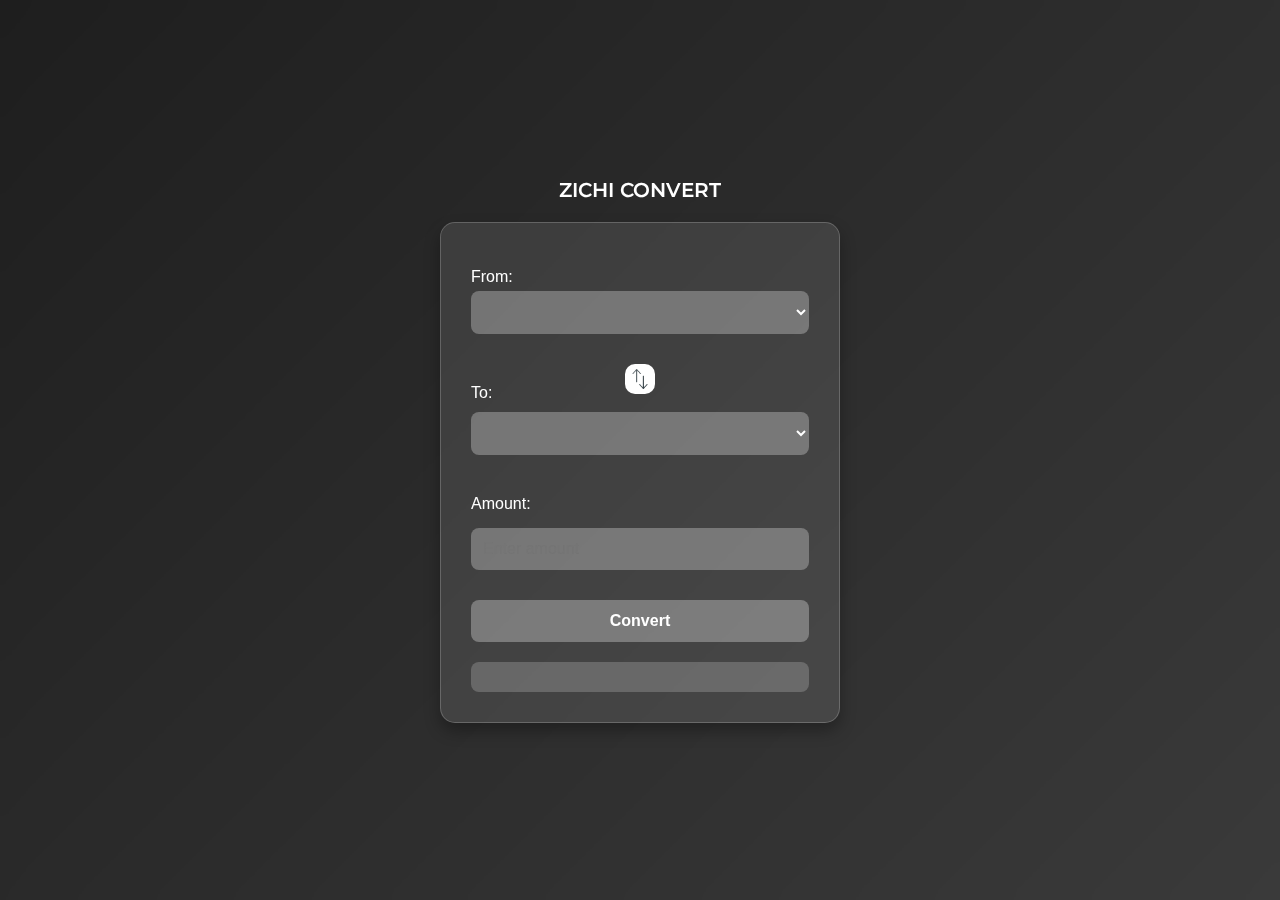
==== index.html @ 3b932ffd "changed Currency.html to Index.html" ====
<!DOCTYPE html>
<html lang="en">
  <head>
    <meta charset="UTF-8" />
    <meta name="viewport" content="width=device-width, initial-scale=1.0" />
    <title>Currency Converter</title>
    <link rel="stylesheet" href="currency.css" />
  </head>
  <body>
    <div>
      <header>
        <h1>Zichi Convert</h1>
      </header>

      <div class="converter-box">
        <div class="input-group">
          <label for="from-currency">From:</label>
          <select id="fromCurrency"></select>
        </div>

        <button id="swap" class="swapButton">
          <img
            src="img/arrows.png"
            alt=""
            width="35px"
            height="35px"
            style="background-color: white"
            id="arrow"
          />
        </button>

        <div class="input-group">
          <label for="to-currency" class="to-currency">To:</label>
          <select id="toCurrency"></select>
        </div>

        <div class="input-group">
          <label for="amount" class="amount">Amount:</label>
          <input type="number" id="amount" placeholder="Enter amount" />
        </div>

        <button id="convert">Convert</button>

        <div class="result-box">
          <p id="result" class="result"></p>
        </div>
      </div>
    </div>

    <script src="currency.js"></script>
  </body>
</html>
---- currency.css ----
/*

----01 TYPOGRAPHY SYSTEM

SPACING SYSTEM (px)
2 / 4 / 8 / 12 / 16 / 24 / 32 / 48 / 64 / 80 / 96 / 128



FONT SIZE SYSTEM (px)
10 / 12 / 14 / 16 / 18 / 20 / 24 / 30 / 36 / 44 / 52 / 62 / 74 / 86 / 98

*/

@import url('https://fonts.googleapis.com/css2?family=Montserrat:wght@600');

/* Classy font for the header */

* {
  margin: 0;
  padding: 0;
  box-sizing: border-box;
  font-family: 'Poppins', sans-serif;
}

html {
  font-size: 62.5%;
}

body {
  margin: 0;
  padding: 0;
  display: flex;
  background: linear-gradient(135deg, #1e1e1e, #3a3a3a);
  backdrop-filter: blur(10px);
  display: flex;
  justify-content: center;
  align-items: center;
  min-height: 100vh;
  overflow: hidden;
  overflow-y: auto;
}

h1 {
  font-family: 'Montserrat', sans-serif;
  color: #ffffff;
  font-size: 2.6rem;
  font-weight: 600;
  text-transform: uppercase;
  margin-bottom: 2rem;

  margin-top: 2rem; /* Add space above */
  margin-bottom: 2.5rem; /* Space below */
  text-align: center;
}

.converter-box {
  font-family: 'Poppins', sans-serif;
  background: rgba(255, 255, 255, 0.1);
  border-radius: 1.5rem;
  padding: 3rem;
  width: 100%;
  text-align: center;
  box-shadow: 0 8px 16px rgba(0, 0, 0, 0.3);
  backdrop-filter: blur(20px);
  border: 1px solid rgba(255, 255, 255, 0.2);
  margin: 20px 0;
  min-width: 40rem;
  max-height: 90vh; /* Prevents it from getting too large */
  overflow-y: auto; /* Scroll if necessary */
}

.input-group {
  margin: 15px 0;
  text-align: left;
}

label {
  display: block;
  font-size: 1.6rem;
  color: #ffffff;
  margin-bottom: 5px;
}
.to-currency {
  margin-bottom: 10px;
  margin-top: -40px;
}

select option {
  min-width: max-content; /* Expands width to fit the content */
  white-space: nowrap; /* Prevents wrapping */
  color: black; /* Ensures options inside dropdown remain readable */
  background: white;
}

select {
  width: 100%; /* Full width for the main box */
  /* You can adjust this */
  overflow: hidden;
  color: white; /* Forces white text */
}

select,
input {
  width: 100%;
  padding: 12px;

  border: none;
  border-radius: 8px;
  font-size: 1.6rem;
  background: rgba(255, 255, 255, 0.2);

  outline: none;
  transition: 0.3s;
  backdrop-filter: blur(10px);
}

button {
  background: rgba(255, 255, 255, 0.3);
  border: none;
  padding: 1.2rem;
  width: 100%;
  border-radius: 8px;
  font-size: 1.8rem;
  cursor: pointer;
  margin-top: 1.5rem;
  color: #ffffff;
  transition: 0.3s;
  font-weight: bold;
}

button:hover {
  background: rgba(255, 255, 255, 0.5);
}

button:active {
  background: rgba(255, 255, 255, 0.7);
}

/* Swap Button Styling */
#swap {
  border: none;
  border-radius: 50%;
  display: flex;
  justify-content: center;
  align-items: center;
  transition: all 0.6s ease-in-out;
  background: none;
  margin: 15px auto; /* Centers the button horizontally */
  position: relative;
  padding-bottom: 3rem;
}

#arrow {
  color: #ffffff;
  border-radius: 10px;
  padding: 5px;
  width: 35px;
  height: 35px;
  transition: transform 0.6s ease-in-out;
}

#swap:hover #arrow {
  transform: rotate(180deg);
}

.amount {
  margin-top: 4rem;
  padding-bottom: 10px;
  color: white;
}

#amount {
  color: white;
}

.result-box {
  margin-top: 2rem;
  padding: 1.5rem;
  background: rgba(255, 255, 255, 0.2);
  border-radius: 8px;
}

.result {
  color: #ffffff;
  font-size: 2rem;
  font-weight: bold;
}

@media (max-width: 500px) {
  .converter-box {
    width: 100%;
    max-width: 400px;
    padding: 1.5rem;
  }
}

h1 {
  max-height: 90vh; /* Prevents it from getting too large */
  overflow-y: auto; /* Scroll if necessary */
}

label,
select,
input {
  font-size: 1.6rem; /* Adjust input text size */
}

button {
  font-size: 1.6rem;
}

#swap {
  width: 40px; /* Reduce size */
  height: 40px;
  display: flex;
  justify-content: center;
  align-items: center;
  margin: 25px auto; /* Centers the button */
  padding: 20px;
}

#arrow {
  width: 30px; /* Reduce arrow size */
  height: 30px;
}

h1 {
  font-size: 20px; /* Adjust this as needed */
  margin-bottom: 10px; /* Reduce spacing below */
}
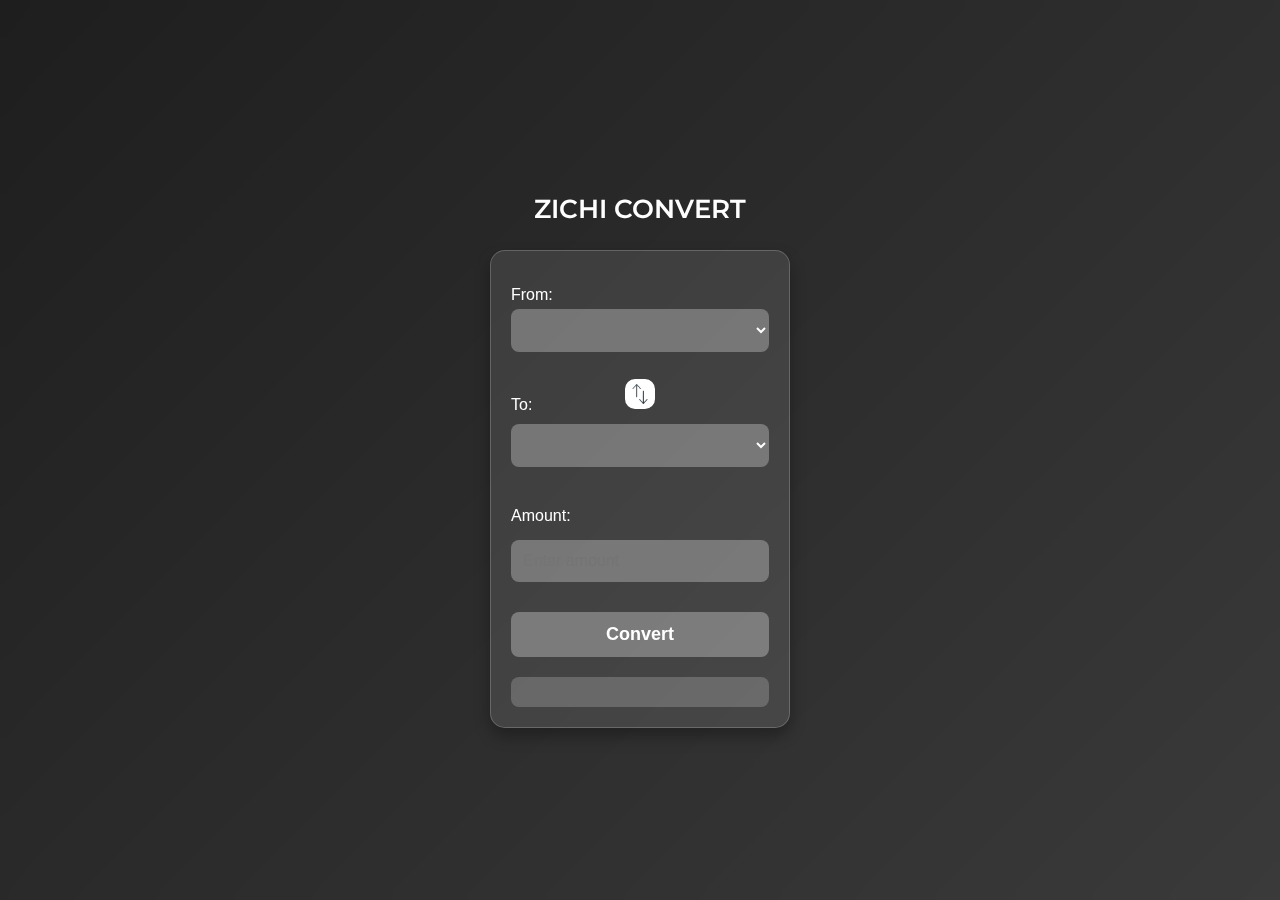
==== commit 1d6590a4: "Updated responsiveness" ====
--- a/index.html
+++ b/index.html
@@ -2,7 +2,11 @@
 <html lang="en">
   <head>
     <meta charset="UTF-8" />
-    <meta name="viewport" content="width=device-width, initial-scale=1.0" />
+    <meta
+      name="viewport"
+      content="width=device-width, initial-scale=1, maximum-scale=1"
+    />
+
     <title>Currency Converter</title>
     <link rel="stylesheet" href="currency.css" />
   </head>
@@ -22,8 +26,8 @@
           <img
             src="img/arrows.png"
             alt=""
-            width="35px"
-            height="35px"
+            width="30px"
+            height="30px"
             style="background-color: white"
             id="arrow"
           />
--- a/currency.css
+++ b/currency.css
@@ -28,17 +28,13 @@
 }
 
 body {
-  margin: 0;
-  padding: 0;
-  display: flex;
-  background: linear-gradient(135deg, #1e1e1e, #3a3a3a);
-  backdrop-filter: blur(10px);
   display: flex;
   justify-content: center;
   align-items: center;
-  min-height: 100vh;
-  overflow: hidden;
-  overflow-y: auto;
+  min-height: 100dvh;
+  background: linear-gradient(135deg, #1e1e1e, #3a3a3a);
+  backdrop-filter: blur(10px);
+  overflow-y: auto; /* Allows scrolling */
 }
 
 h1 {
@@ -58,14 +54,15 @@
   font-family: 'Poppins', sans-serif;
   background: rgba(255, 255, 255, 0.1);
   border-radius: 1.5rem;
-  padding: 3rem;
-  width: 100%;
+  padding: 2rem;
+  width: min(90%, 40rem); /* Responsive width */
   text-align: center;
   box-shadow: 0 8px 16px rgba(0, 0, 0, 0.3);
   backdrop-filter: blur(20px);
   border: 1px solid rgba(255, 255, 255, 0.2);
-  margin: 20px 0;
-  min-width: 40rem;
+  margin: auto;
+  max-width: 40rem;
+  min-width: 30rem;
   max-height: 90vh; /* Prevents it from getting too large */
   overflow-y: auto; /* Scroll if necessary */
 }
@@ -148,15 +145,14 @@
   background: none;
   margin: 15px auto; /* Centers the button horizontally */
   position: relative;
-  padding-bottom: 3rem;
 }
 
 #arrow {
   color: #ffffff;
   border-radius: 10px;
   padding: 5px;
-  width: 35px;
-  height: 35px;
+  width: 30px;
+  height: 30px;
   transition: transform 0.6s ease-in-out;
 }
 
@@ -187,45 +183,50 @@
   font-weight: bold;
 }
 
-@media (max-width: 500px) {
+@media (max-width: 40rem) {
   .converter-box {
-    width: 100%;
-    max-width: 400px;
-    padding: 1.5rem;
-  }
-}
-
-h1 {
-  max-height: 90vh; /* Prevents it from getting too large */
-  overflow-y: auto; /* Scroll if necessary */
-}
-
-label,
-select,
-input {
-  font-size: 1.6rem; /* Adjust input text size */
-}
-
-button {
-  font-size: 1.6rem;
-}
-
-#swap {
-  width: 40px; /* Reduce size */
-  height: 40px;
+    width: 90%; /* Allows it to shrink while keeping it responsive */
+
+    margin: auto; /* Centers it properly */
+  }
+
+  h1 {
+    font-size: 20px; /* Adjust as needed */
+    margin-bottom: 10px; /* Reduce spacing */
+    max-height: none; /* Removes unnecessary height restriction */
+    overflow-y: visible; /* No need for scrolling here */
+  }
+
+  label,
+  select,
+  input {
+    font-size: 1.6rem; /* Adjust input text size */
+  }
+
+  button {
+    font-size: 1.6rem;
+  }
+
+  #swap {
+    width: 40px; /* Reduce size */
+    height: 40px;
+    display: flex;
+    justify-content: center;
+    align-items: center;
+    margin: 20px auto; /* Reduce margin to move it up */
+    padding: 10px; /* Reduce padding to prevent extra space */
+  }
+
+  #arrow {
+    width: 25px; /* Reduce arrow size */
+    height: 25px;
+  }
+}
+
+/* Additional Fix for Centering */
+body {
+  height: 100vh; /* Ensures full viewport height */
   display: flex;
   justify-content: center;
   align-items: center;
-  margin: 25px auto; /* Centers the button */
-  padding: 20px;
-}
-
-#arrow {
-  width: 30px; /* Reduce arrow size */
-  height: 30px;
-}
-
-h1 {
-  font-size: 20px; /* Adjust this as needed */
-  margin-bottom: 10px; /* Reduce spacing below */
-}
+}
